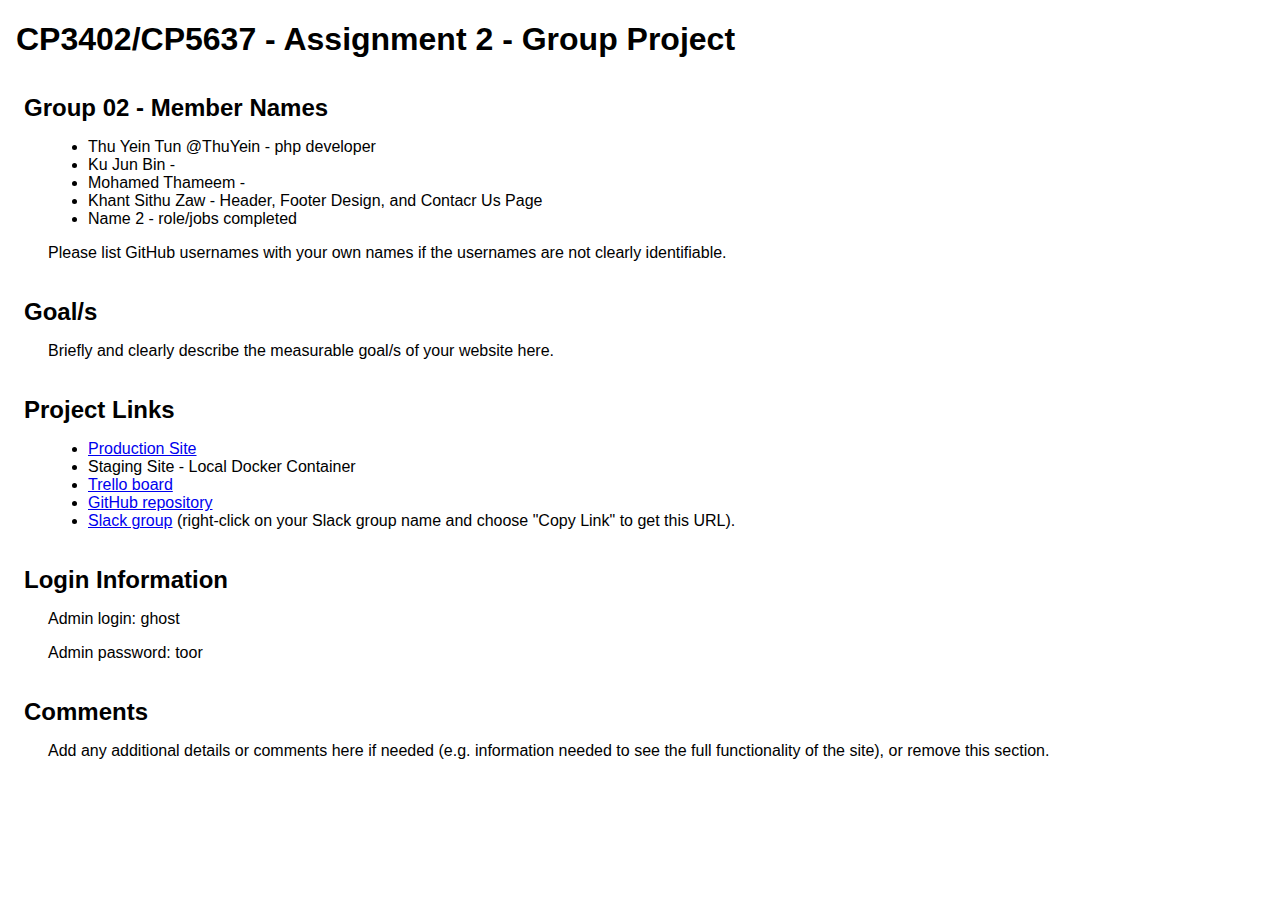
==== a2.html @ fbef3609 "Update a2.html" ====
<!DOCTYPE html>
<!-- saved from url=(0114)https://learnjcu.jcu.edu.au/bbcswebdav/pid-2684955-dt-content-rid-4984540_1/courses/17-CP3402-SIN-INT-SP51/a2.html -->
<html>

<head>
    <meta http-equiv="Content-Type" content="text/html; charset=windows-1252">
    <title>A2 Details for CP3402/CP5632</title>

    <style type="text/css">
        body {
            font-family: Arial, sans-serif;
            margin-left: 3em;
        }
        
        h1,
        h2 {
            margin-left: -1em;
        }
        
        h2 {
            margin-top: 1.5em;
            margin-bottom: 0.5em;
        }

    </style>
    <style id="style-1-cropbar-clipper">
        /* Copyright 2014 Evernote Corporation. All rights reserved. */
        
        .en-markup-crop-options {
            top: 18px !important;
            left: 50% !important;
            margin-left: -100px !important;
            width: 200px !important;
            border: 2px rgba(255, 255, 255, .38) solid !important;
            border-radius: 4px !important;
        }
        
        .en-markup-crop-options div div:first-of-type {
            margin-left: 0px !important;
        }

    </style>
</head>

<body>
    <h1>CP3402/CP5637 - Assignment 2 - Group Project</h1>
    <h2>Group 02 - Member Names</h2>
    <ul>
        <li>Thu Yein Tun @ThuYein - php developer</li>
        <li>Ku Jun Bin - </li>
        <li>Mohamed Thameem - </li>
        <li>Khant Sithu Zaw - Header, Footer Design, and Contacr Us Page</li>
        <li>Name 2 - role/jobs completed</li>
    </ul>
    <p>Please list GitHub usernames with your own names if the usernames are not clearly identifiable.</p>
    <h2>Goal/s</h2>
    <p>Briefly and clearly describe the measurable goal/s of your website here.</p>
    
    
    
    <h2>Project Links</h2>
    <ul>
        <li><a href="http://khantsithuz.sgedu.site/a2-wp/" target="_blank" data-external="true">Production Site</a></li>
        <li>Staging Site - Local Docker Container</li>
        <li><a href="https://trello.com/b/zz91nZy2/cp3402-team2" target="_blank" data-external="true">Trello board</a></li>
        <li><a href="https://github.com/CP3402-2017SP51-JCUS/cp3402-2017sp51-team2/" target="_blank" data-external="true">GitHub repository</a></li>
        <li><a href="https://itatjcus.slack.com/messages/G4WRG5QFP" target="_blank">Slack group</a> (right-click on your Slack group name and choose "Copy Link" to get this URL).
        </li>
    </ul>
    <h2>Login Information</h2>
    <p>Admin login: ghost</p>
    <p>Admin password: toor</p>
    <h2>Comments</h2>
    <p>Add any additional details or comments here if needed (e.g. information needed to see the full functionality of the site), or remove this section.</p>


</body>

</html>
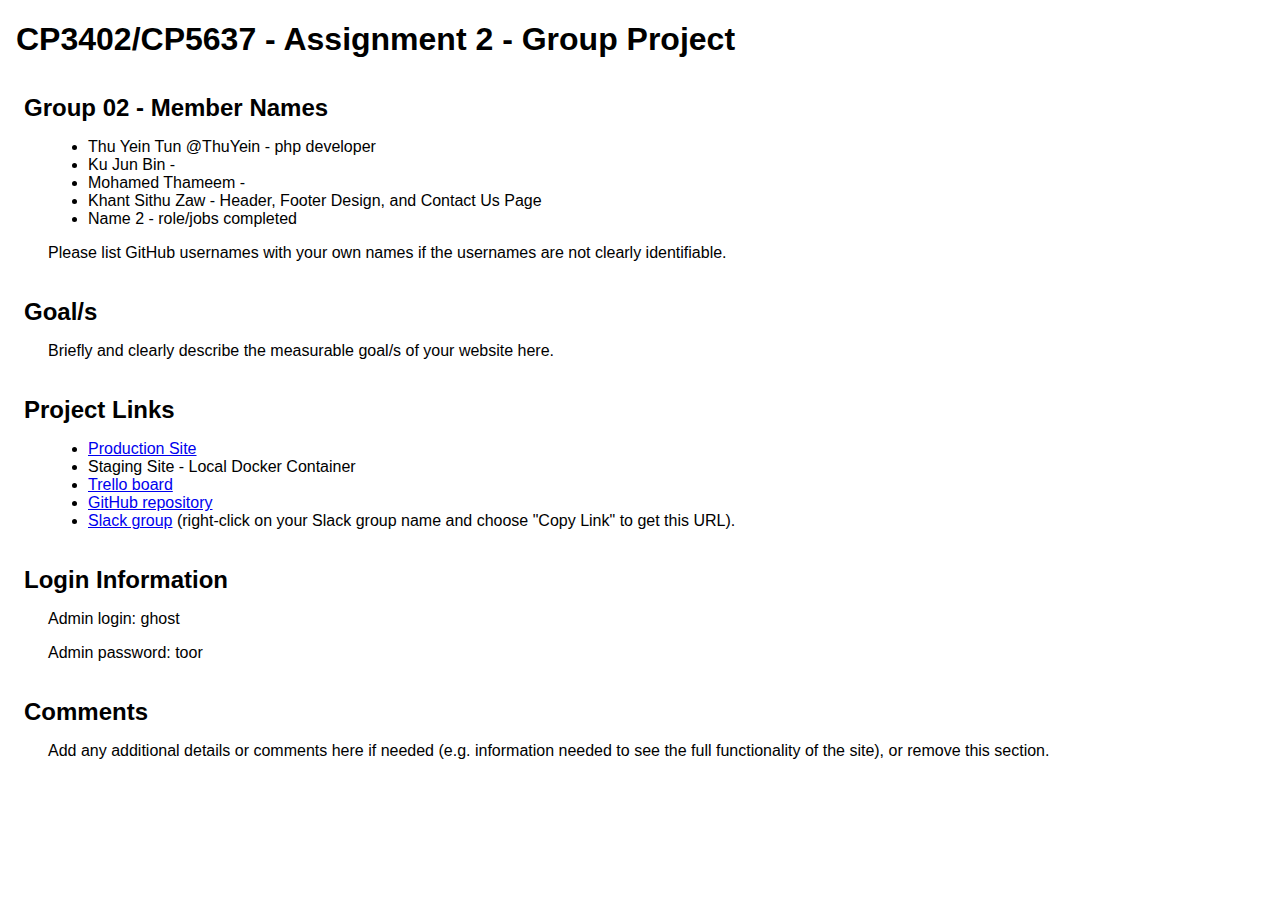
==== commit 9d54f73e: "Update a2.html" ====
--- a/a2.html
+++ b/a2.html
@@ -49,7 +49,7 @@
         <li>Thu Yein Tun @ThuYein - php developer</li>
         <li>Ku Jun Bin - </li>
         <li>Mohamed Thameem - </li>
-        <li>Khant Sithu Zaw - Header, Footer Design, and Contacr Us Page</li>
+        <li>Khant Sithu Zaw - Header, Footer Design, and Contact Us Page</li>
         <li>Name 2 - role/jobs completed</li>
     </ul>
     <p>Please list GitHub usernames with your own names if the usernames are not clearly identifiable.</p>
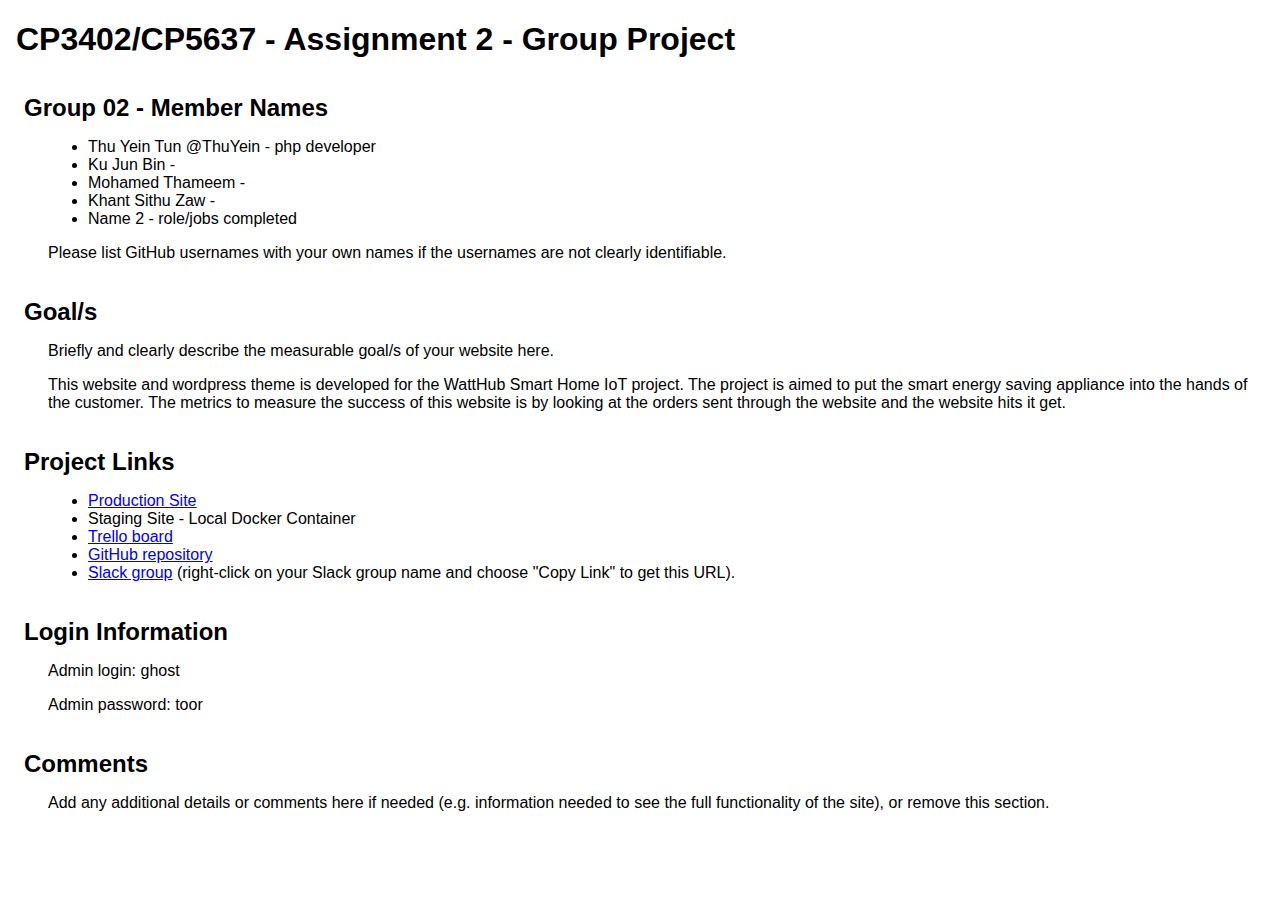
==== commit f800c7e5: "Added metrics" ====
--- a/a2.html
+++ b/a2.html
@@ -49,12 +49,13 @@
         <li>Thu Yein Tun @ThuYein - php developer</li>
         <li>Ku Jun Bin - </li>
         <li>Mohamed Thameem - </li>
-        <li>Khant Sithu Zaw - Header, Footer Design, and Contact Us Page</li>
+        <li>Khant Sithu Zaw - </li>
         <li>Name 2 - role/jobs completed</li>
     </ul>
     <p>Please list GitHub usernames with your own names if the usernames are not clearly identifiable.</p>
     <h2>Goal/s</h2>
     <p>Briefly and clearly describe the measurable goal/s of your website here.</p>
+    <p>This website and wordpress theme is developed for the WattHub Smart Home IoT project. The project is aimed to put the smart energy saving appliance into the hands of the customer. The metrics to measure the success of this website is by looking at the orders sent through the website and the website hits it get.</p>
     
     
     
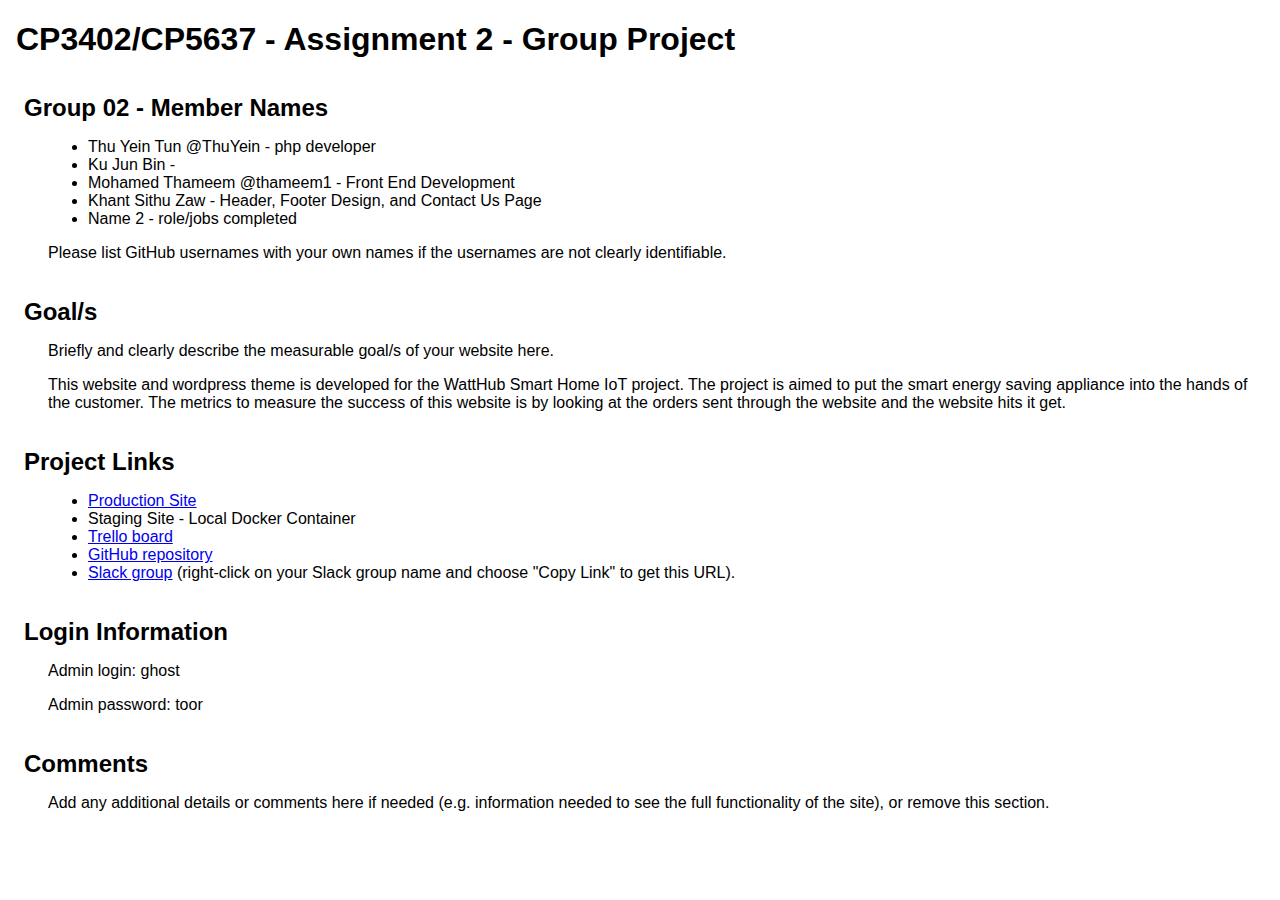
==== commit ad06e691: "edited a2.html" ====
--- a/a2.html
+++ b/a2.html
@@ -48,8 +48,8 @@
     <ul>
         <li>Thu Yein Tun @ThuYein - php developer</li>
         <li>Ku Jun Bin - </li>
-        <li>Mohamed Thameem - </li>
-        <li>Khant Sithu Zaw - </li>
+        <li>Mohamed Thameem @thameem1 - Front End Development </li>
+        <li>Khant Sithu Zaw - Header, Footer Design, and Contact Us Page</li>
         <li>Name 2 - role/jobs completed</li>
     </ul>
     <p>Please list GitHub usernames with your own names if the usernames are not clearly identifiable.</p>
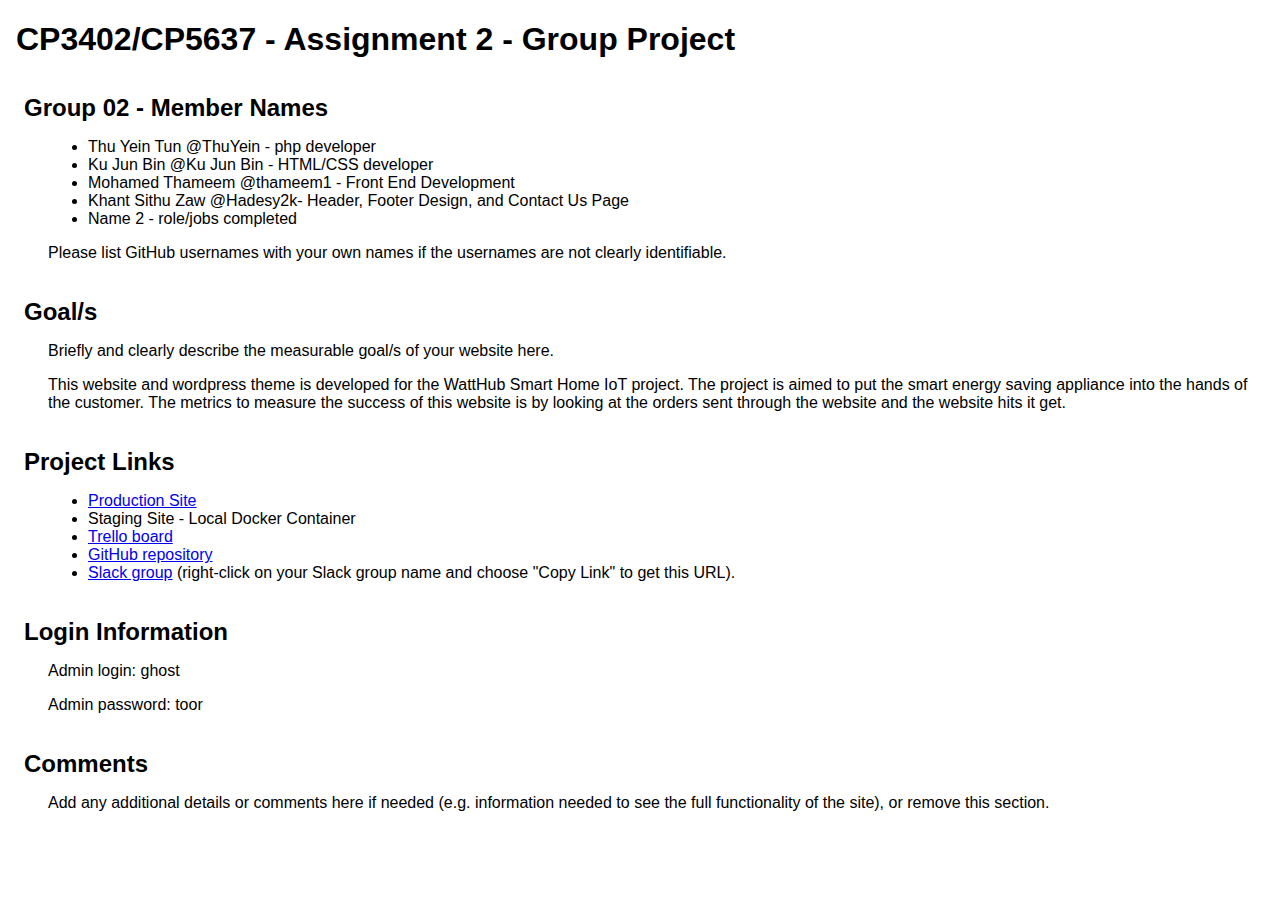
==== commit f72b2cbe: "Added junbin's username" ====
--- a/a2.html
+++ b/a2.html
@@ -47,9 +47,9 @@
     <h2>Group 02 - Member Names</h2>
     <ul>
         <li>Thu Yein Tun @ThuYein - php developer</li>
-        <li>Ku Jun Bin - </li>
+        <li>Ku Jun Bin @Ku Jun Bin - HTML/CSS developer </li>
         <li>Mohamed Thameem @thameem1 - Front End Development </li>
-        <li>Khant Sithu Zaw - Header, Footer Design, and Contact Us Page</li>
+        <li>Khant Sithu Zaw @Hadesy2k- Header, Footer Design, and Contact Us Page</li>
         <li>Name 2 - role/jobs completed</li>
     </ul>
     <p>Please list GitHub usernames with your own names if the usernames are not clearly identifiable.</p>
